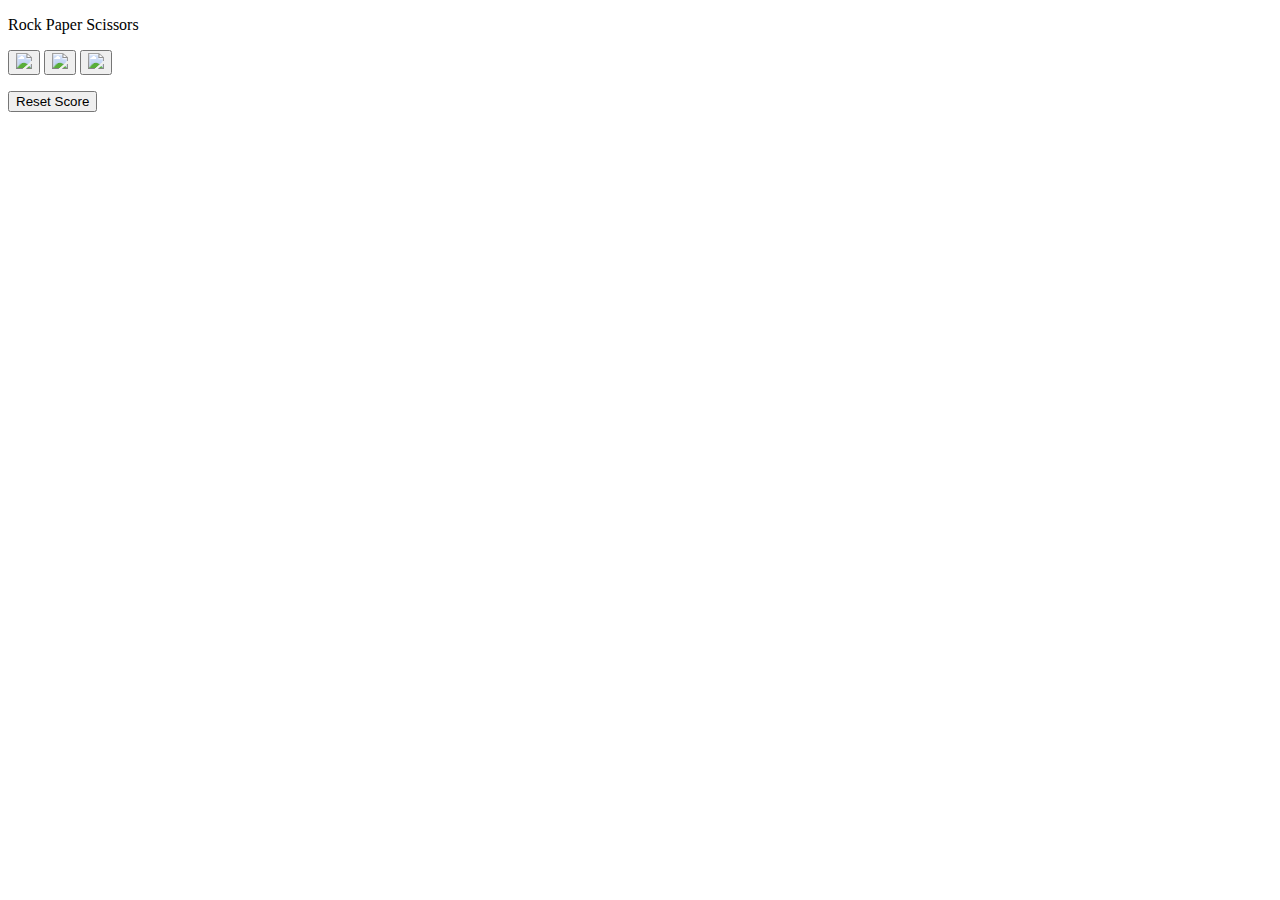
==== index.html @ 3de04c15 "Add files via upload" ====
<!DOCTYPE html>
<html>
  <head>
    <title>
      Rock Paper Scissors
    </title>
    <link rel="stylesheet" href="../css files/style-rps.css">
  </head>
  <body>
    <p class="heading">Rock Paper Scissors</p>

    <button class="button-pic" onclick="playerMove('rock');">
      <img class="design-icon" src="../pics/rock-emoji.png">
    </button>

    <button class="button-pic" onclick="playerMove('paper');">
      <img class="design-icon" src="../pics/paper-emoji.png">
    </button>

    <button class="button-pic" onclick="playerMove('scissor');">
      <img class="design-icon" src="../pics/scissor-emoji.png">
    </button>

    <p class="result resize"></p>
    <p class="decision"></p>
    <p class="score-rsp rsp"></p>

    <button class="Reset-button" onclick ="
      score.wins = 0;
      score.losses = 0;
      score.ties = 0;
      localStorage.removeItem('score');
      updateScore();
    ">Reset Score
    </button>
    <script src="../js files/10-rockpaperscisssor.js">
    </script>
  </body>
</html>
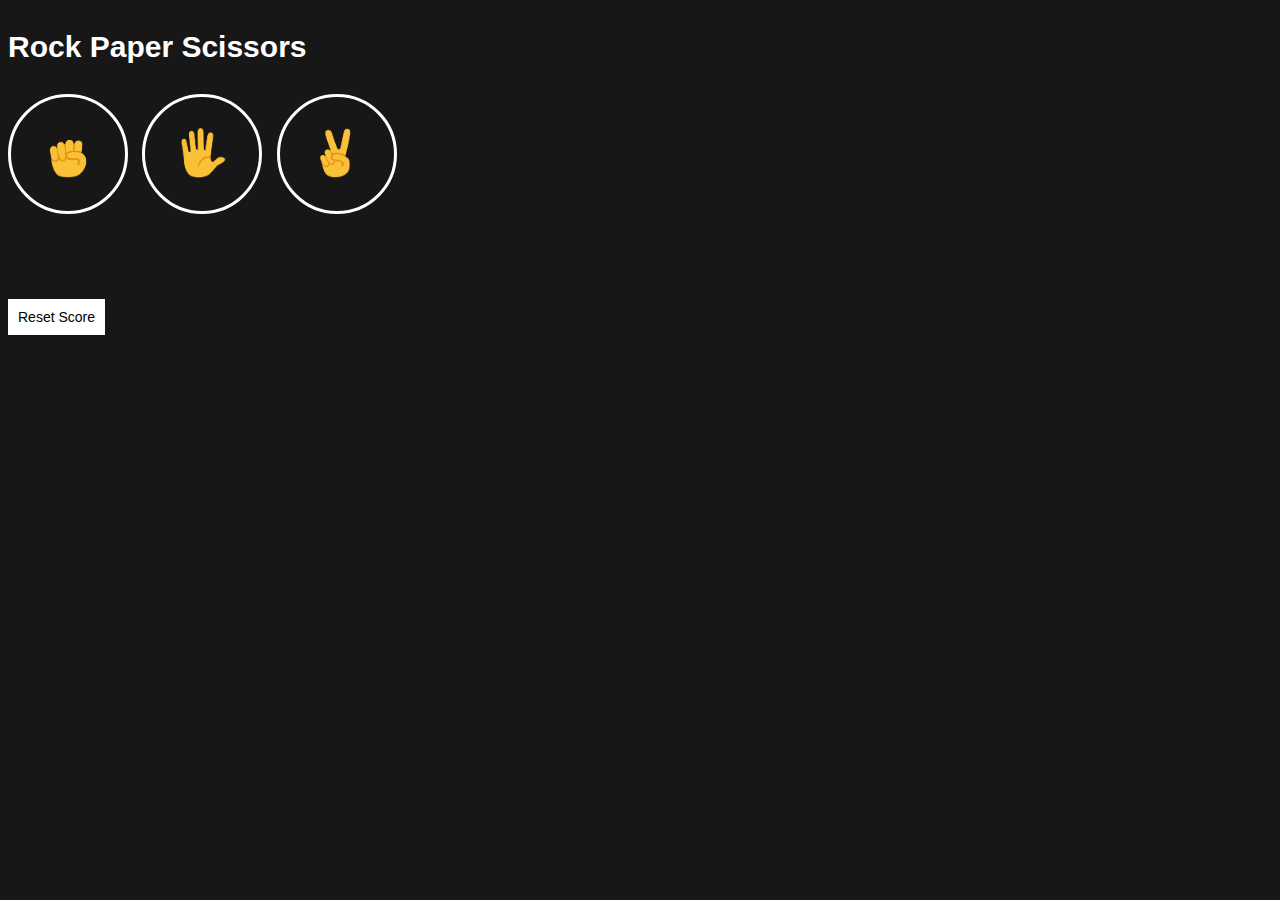
==== commit 1188ea03: "Update index.html" ====
--- a/index.html
+++ b/index.html
@@ -4,21 +4,21 @@
     <title>
       Rock Paper Scissors
     </title>
-    <link rel="stylesheet" href="../css files/style-rps.css">
+    <link rel="stylesheet" href="style-rps.css">
   </head>
   <body>
     <p class="heading">Rock Paper Scissors</p>
 
     <button class="button-pic" onclick="playerMove('rock');">
-      <img class="design-icon" src="../pics/rock-emoji.png">
+      <img class="design-icon" src="rock-emoji.png">
     </button>
 
     <button class="button-pic" onclick="playerMove('paper');">
-      <img class="design-icon" src="../pics/paper-emoji.png">
+      <img class="design-icon" src="/paper-emoji.png">
     </button>
 
     <button class="button-pic" onclick="playerMove('scissor');">
-      <img class="design-icon" src="../pics/scissor-emoji.png">
+      <img class="design-icon" src="scissor-emoji.png">
     </button>
 
     <p class="result resize"></p>
@@ -36,4 +36,4 @@
     <script src="../js files/10-rockpaperscisssor.js">
     </script>
   </body>
-</html>+</html>
--- a/style-rps.css
+++ b/style-rps.css
@@ -0,0 +1,36 @@
+body{
+  background-color:rgb(24, 23, 23);
+  color:white;
+  font-family:Arial;
+}
+.heading{
+   font-size:30px;
+   font-weight:bold;
+}
+.design-icon{
+  height:50px;
+}
+.button-pic{
+  background-color:transparent;
+  border: 3px solid white;
+  border-radius:60px;
+  height:120px;
+  width:120px;
+  margin-right:10px;
+  cursor:pointer;
+  margin-bottom:25px;
+}
+.resize{
+  font-size:25px;
+  font-weight:bold;
+}
+.rsp{
+  margin-top:60px;
+}
+.Reset-button{
+  background-color:white;
+  border:none;
+  padding:10px;
+  font-size:14px;
+  cursor:pointer;
+}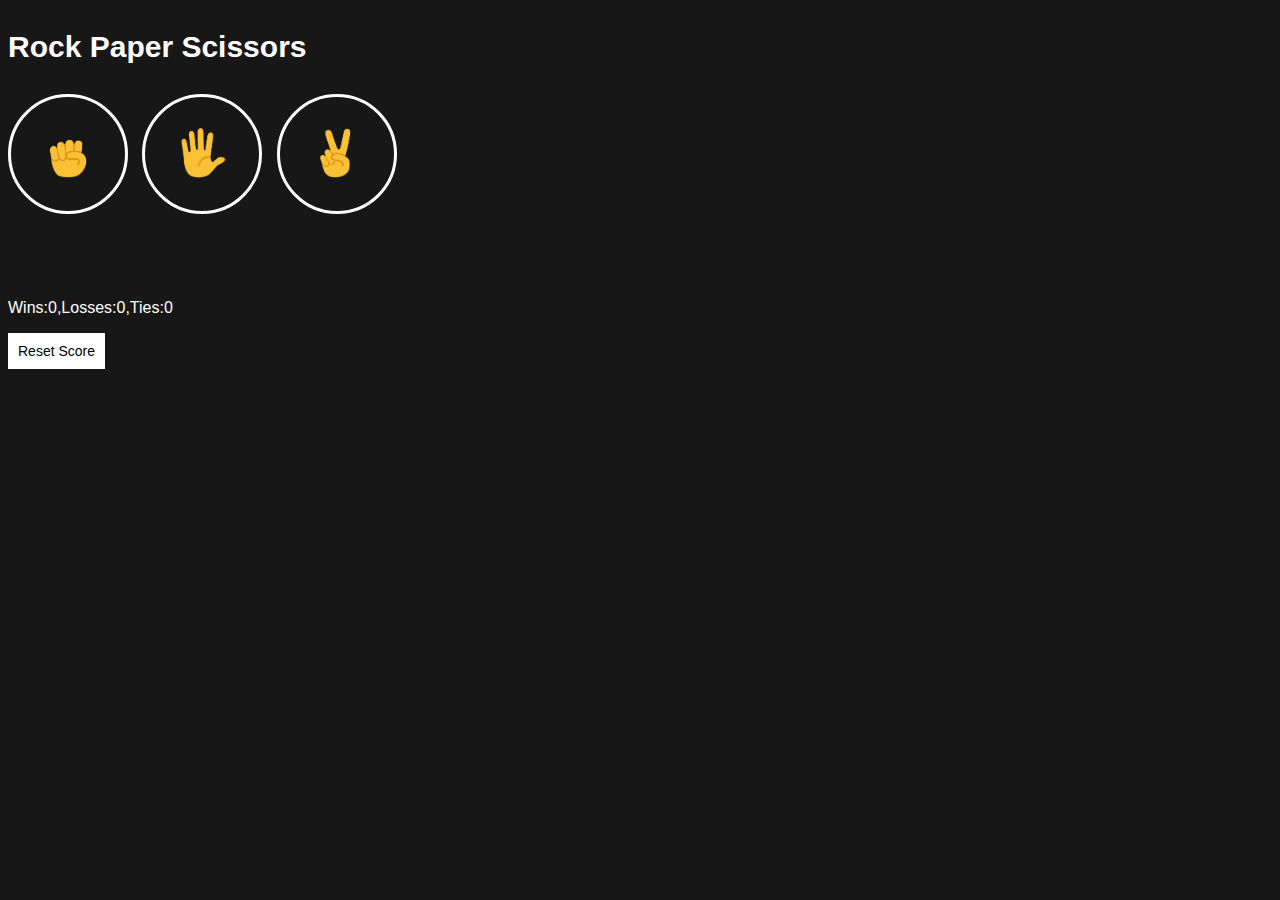
==== commit 16429231: "Update index.html" ====
--- a/index.html
+++ b/index.html
@@ -14,7 +14,7 @@
     </button>
 
     <button class="button-pic" onclick="playerMove('paper');">
-      <img class="design-icon" src="/paper-emoji.png">
+      <img class="design-icon" src="paper-emoji.png">
     </button>
 
     <button class="button-pic" onclick="playerMove('scissor');">
@@ -33,7 +33,7 @@
       updateScore();
     ">Reset Score
     </button>
-    <script src="../js files/10-rockpaperscisssor.js">
+    <script src="10-rockpaperscisssor.js">
     </script>
   </body>
 </html>
